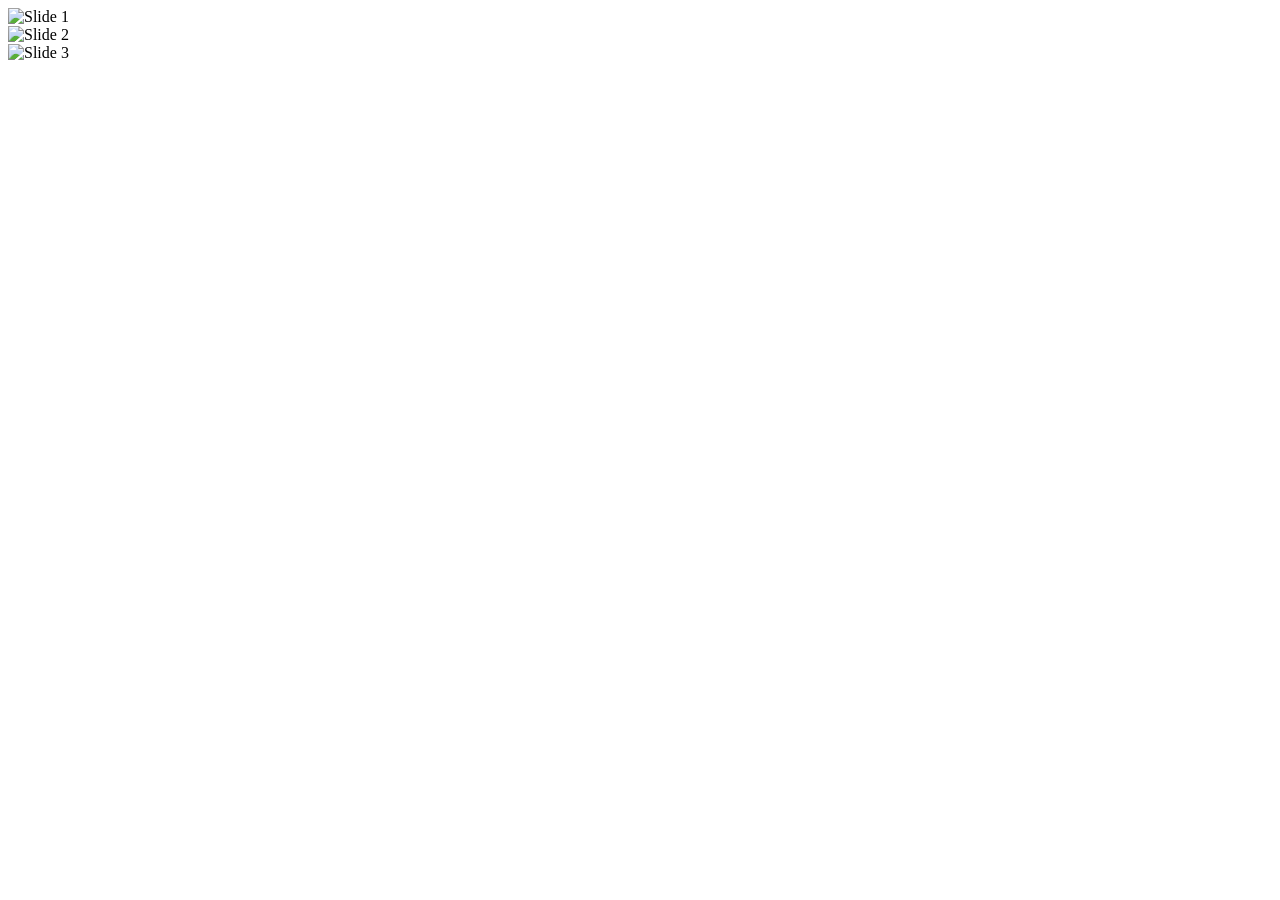
==== src/index.html @ d6425293 "Set up basic html layout." ====
<!DOCTYPE html>
<html lang="en">
<head>
    <meta charset="UTF-8">
    <meta name="viewport" content="width=device-width, initial-scale=1.0">
    <title>Image Slider</title>
</head>
<body>
    <div class="carousel-container">
        <div class="carousel-slides">
            <div class="slide"><img id="slide1" alt="Slide 1"></div>
            <div class="slide"><img id="slide2" alt="Slide 2"></div>
            <div class="slide"><img id="slide3" alt="Slide 3"></div>
        </div>
    </div>
</body>
</html>
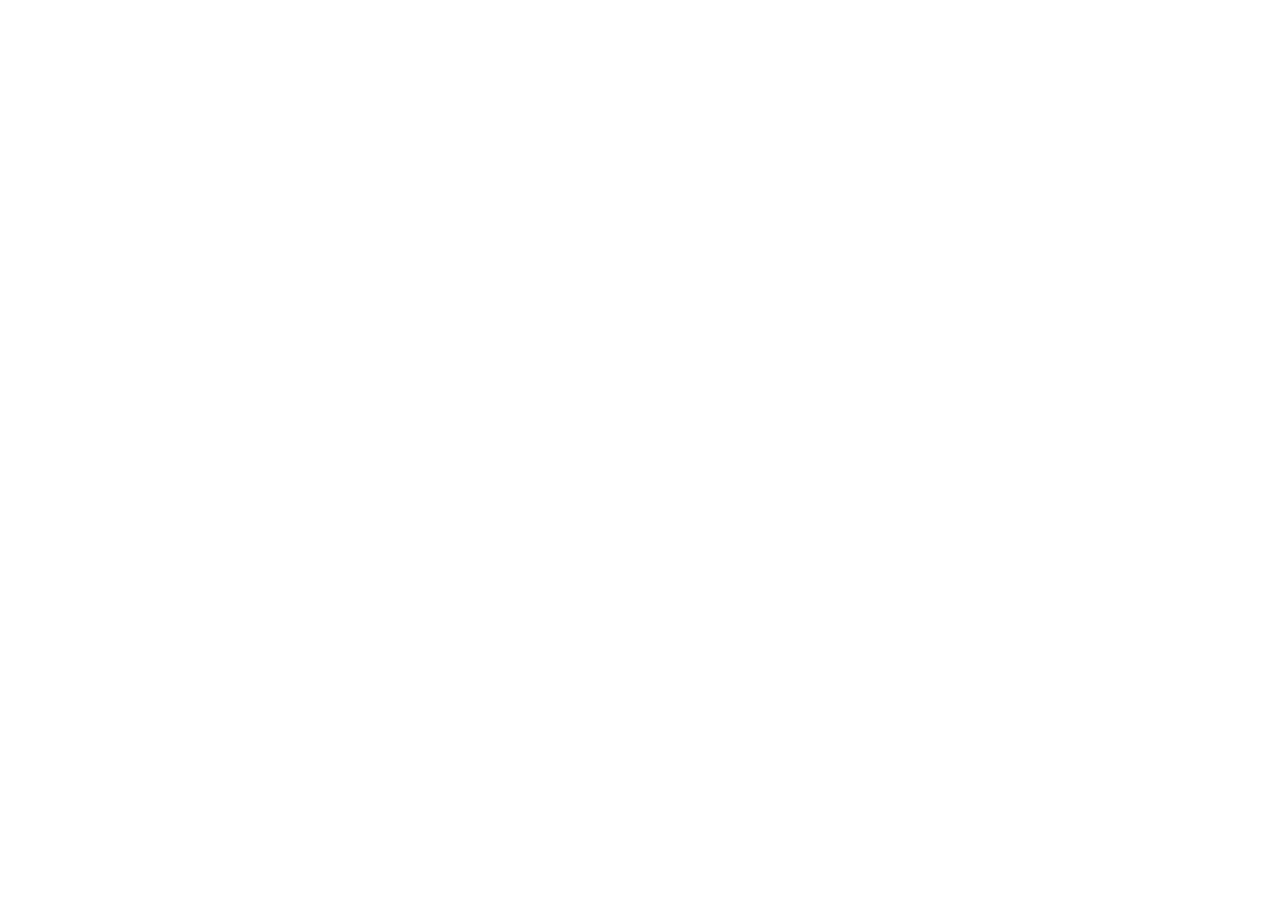
==== commit 6e651151: "Dynamically add slides to dom." ====
--- a/src/index.html
+++ b/src/index.html
@@ -6,11 +6,11 @@
     <title>Image Slider</title>
 </head>
 <body>
-    <div class="carousel-container">
-        <div class="carousel-slides">
-            <div class="slide"><img id="slide1" alt="Slide 1"></div>
-            <div class="slide"><img id="slide2" alt="Slide 2"></div>
-            <div class="slide"><img id="slide3" alt="Slide 3"></div>
+    <div class="outer-container">
+        <div class="carousel-container">
+            <div class="carousel-slides" id="carouselSlides">
+                
+            </div>
         </div>
     </div>
 </body>
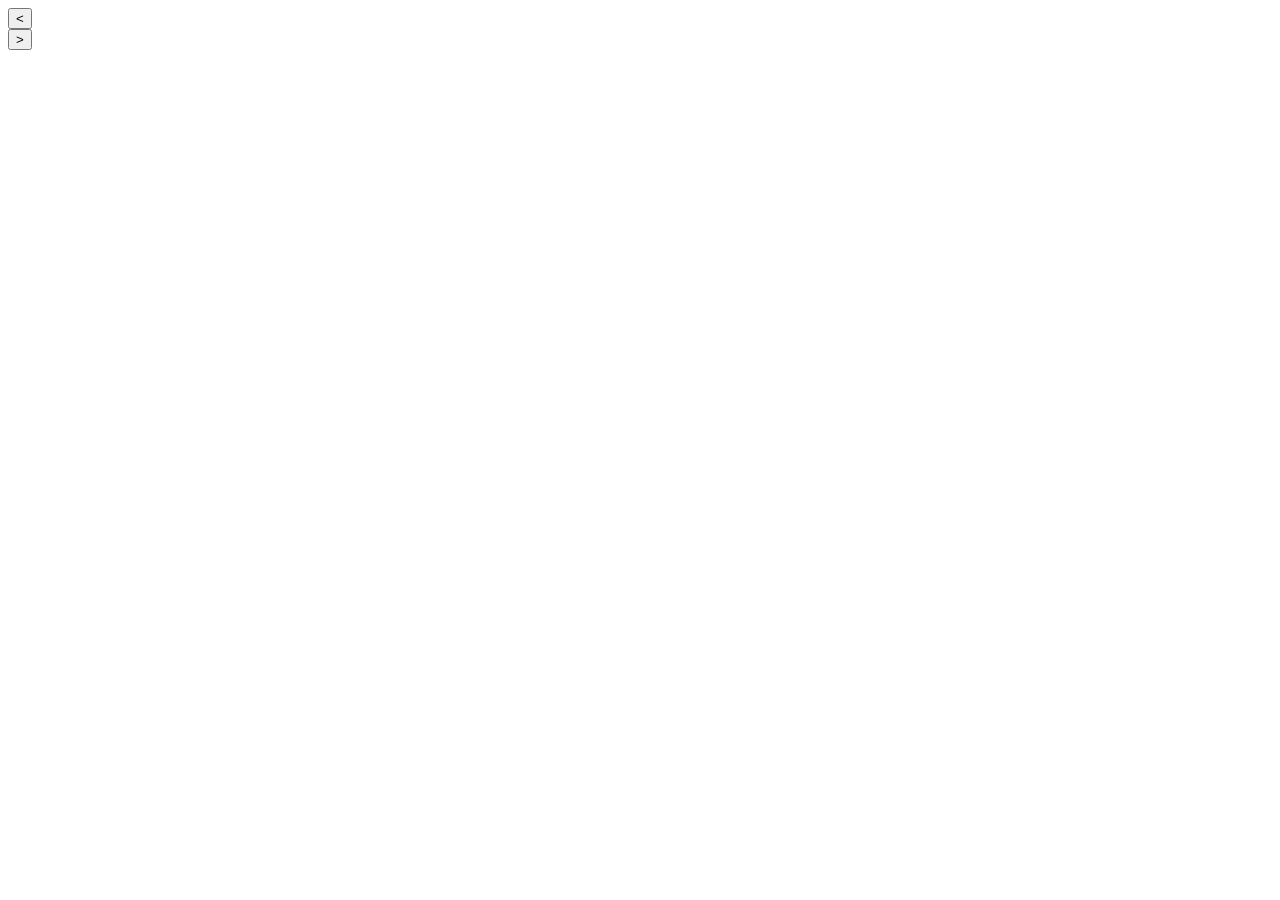
==== commit 82718bbb: "Add functionality to left slider button." ====
--- a/src/index.html
+++ b/src/index.html
@@ -7,11 +7,13 @@
 </head>
 <body>
     <div class="outer-container">
+        <button id="left"><</button>
         <div class="carousel-container">
             <div class="carousel-slides" id="carouselSlides">
                 
             </div>
         </div>
+        <button id="right">></button>
     </div>
 </body>
 </html>
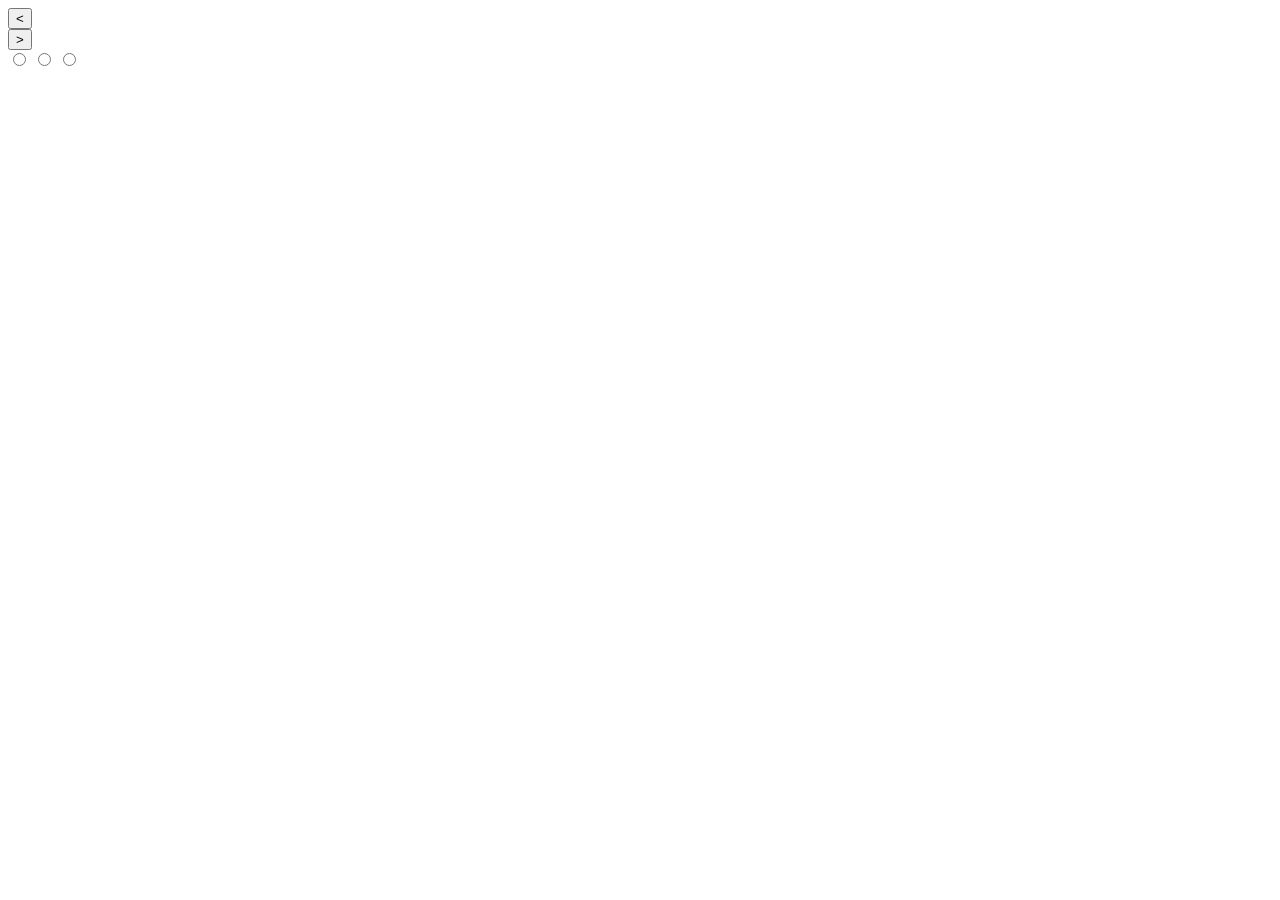
==== commit 6d546d31: "Add checkboxes to show current slide position." ====
--- a/src/index.html
+++ b/src/index.html
@@ -15,5 +15,10 @@
         </div>
         <button id="right">></button>
     </div>
+    <div class="radioBtns">
+        <input type="radio" name="selector" id="selector1">
+        <input type="radio" name="selector" id="selector2">
+        <input type="radio" name="selector" id="selector3">
+    </div>
 </body>
 </html>
